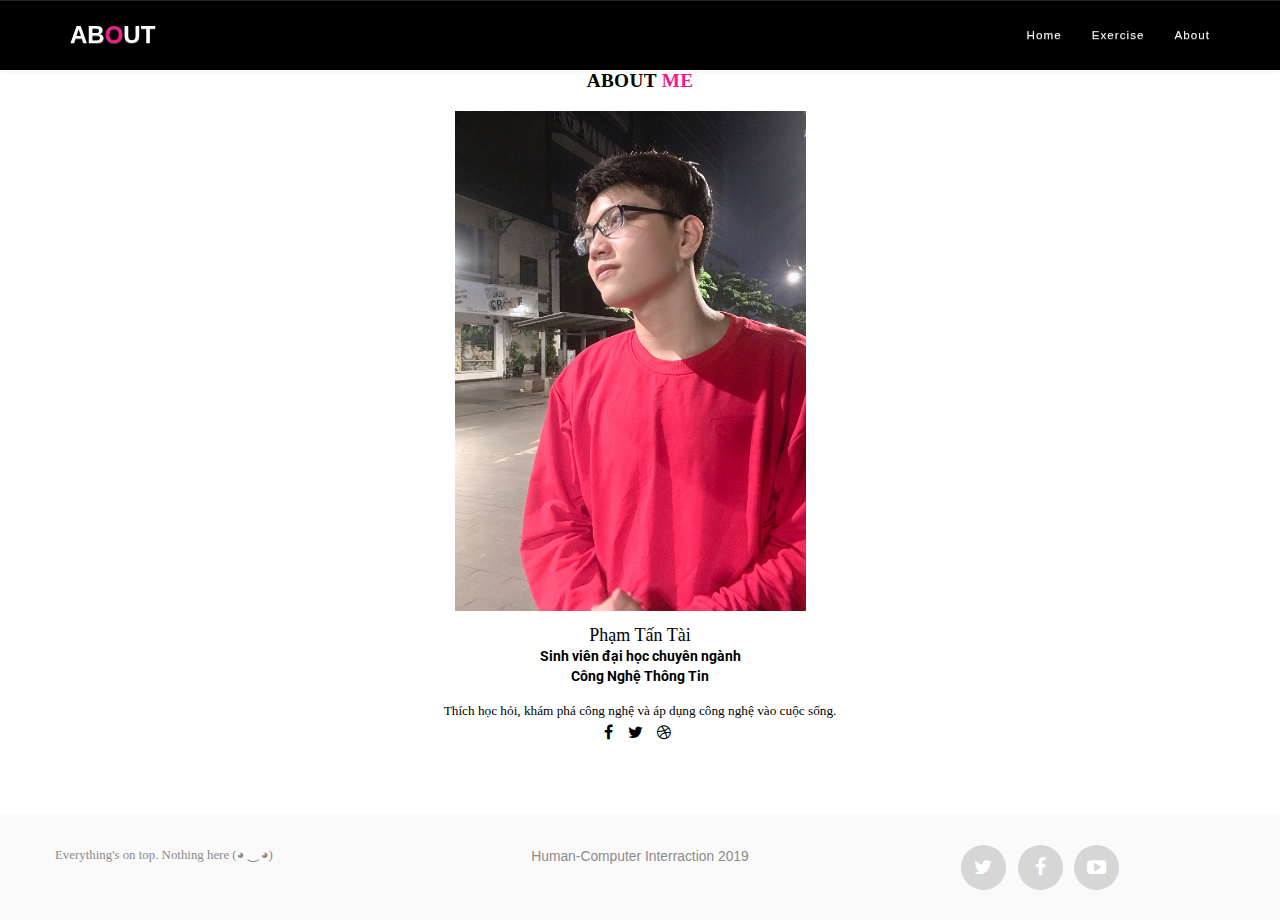
==== about.html @ 7bf8ad78 "Add files via upload" ====
<!DOCTYPE html>
<html>
<head>
	<meta charset="utf-8">
	<meta name="viewport" content="width=devidev-width, initial-scale=1.0, maximum-scale=1.0, user-scalable=no">
	<meta http-equiv="X-UA-Compatible" content="IE=edge">
	<title>Phạm Tấn Tài</title>
	<link rel="stylesheet" type="text/css" href="library/font-awesome-4.3.0/css/font-awesome.min.css">
	<link rel="shortcut icon" type="image/x-icon" href="images/icon.png">
	<link rel="stylesheet" type="text/css" href="css/animate.css">
	<link rel="stylesheet" type="text/css" href="css/owl.carousel.css">
    <link rel="stylesheet" type="text/css" href="css/owl.theme.css">
	<link rel="stylesheet" type="text/css" href="css/magnific-popup.css">
	<link rel="stylesheet" type="text/css" href="library/bootstrap/css/bootstrap-theme.min.css">
	<link rel="stylesheet" type="text/css" href="library/bootstrap/css/bootstrap.css">
	<link rel="stylesheet" type="text/css" href="css/style.css">
    <link rel="stylesheet" type="text/css" href="css/responsive.css">
	<link rel="stylesheet" type="text/css" href="css/color/rose.css">
</head>
<body >
</div>
<div class="wrapper">
    <nav  class=" nim-menu navbar navbar-default navbar-fixed-top">
      <div class="container">
        <div class="navbar-header">
          <button type="button" class="navbar-toggle collapsed" data-toggle="collapse" data-target="#bs-example-navbar-collapse-1">
            <span class="sr-only"></span>
            <span class="icon-bar"></span>
            <span class="icon-bar"></span>
            <span class="icon-bar"></span>
          </button>
            <a class="navbar-brand" href="index.html">AB<span class="themecolor">O</span>UT</a>
        </div>
        <div class="collapse navbar-collapse" id="bs-example-navbar-collapse-1">
          <ul class="nav navbar-nav navbar-right">
            <li><a href="index.html" class="page-scroll">Home</a></li>
            <li><a href="exercise.html" class="page-scroll">Exercise</a></li>
            <li><a href="about.html" class="page-scroll">About</a></li>
          </ul>
        </div>
      </div>
    </nav>
  <section class="our-team white-background black" id="three">
      <div class="container">
       <div class="row text-center">
          <div class="col-md-12">
              <h3 class="title">ABOUT <span class="themecolor">ME</span></h3>
              <img src="images/team_4.JPG" style="width: 30%;height: 500px;margin-left: 400px;" class="img-responsive">
              <h4 style="width: 100%">Phạm Tấn Tài</h4>
              <h5 style="width: 100%">Sinh viên đại học chuyên ngành <br>Công Nghệ Thông Tin</h5>
              <p style="width: 100%">Thích học hỏi, khám phá công nghệ và áp dụng công nghệ vào cuộc sống. </p>
              <ul class="list-inline top20">
                  <li><a href="https://www.facebook.com/profile.php?id=100021892298104"><i class="fa fa-facebook"></i></a></li>
                  <li><a href="#"><i class="fa fa-twitter"></i></a></li>
                  <li><a href="#"><i class="fa fa-dribbble"></i></a></li>
              </ul>
          </div>
        </div>
      </div>
  </section>
<footer class="site-footer section-spacing text-center " id="eight">
  <div class="container">
    <div class="row">
      <div class="col-md-4">
        <p class="footer-links"><a href="#">Everything's on top. Nothing here (◕ ‿ ◕)</a></p>
      </div>
      <div class="col-md-4"> <small>Human-Computer Interraction 2019</small></div>
      <div class="col-md-4"> 
        <ul class="social">
          <li><a href="https://www.facebook.com/profile.php?id=100021892298104" target="_blank"><i class="fa fa-twitter "></i></a></li>
          <li><a href="https://www.facebook.com/profile.php?id=100021892298104" target="_blank"><i class="fa fa-facebook"></i></a></li>
          <li><a href="https://www.facebook.com/profile.php?id=100021892298104" target="_blank"><i class="fa fa-youtube-play"></i></a></li>
        </ul>
      </div>
    </div>
  </div>
</footer>
</div>
	<script src="library/modernizr.custom.97074.js"></script>
	<script src="library/jquery-1.11.3.min.js"></script>
        <script src="library/bootstrap/js/bootstrap.js"></script>
	<script type="text/javascript" src="js/jquery.easing.1.3.js"></script>	
        <script src="library/vegas/vegas.min.js"></script>
	<script src="js/plugins.js"></script>
         <script src="js/typed.js"></script>
         <script src="js/fappear.js"></script>
       <script src="js/jquery.countTo.js"></script>
        <script src="js/owl.carousel.js"></script>
         <script src="js/jquery.magnific-popup.min.js" type="text/javascript"></script>
        <script type="text/javascript" src="js/SmoothScroll.js"></script>
	<script src="js/common.js"></script>
</body>
</html>
---- css/style.css ----
@import url('http://fonts.googleapis.com/css?family=Roboto:400,900italic,900,700italic,700,500italic,500,400italic,300italic,300,100italic,100');
@import url('http://fonts.googleapis.com/css?family=Open+Sans:300italic,400italic,600italic,700italic,800italic,400,300,600,700,800');

*{
	padding: 0;
	margin: 0; 
	vertical-align: baseline; 
}

html
{
    -webkit-font-smoothing:antialiased;
}

body,div,dl,dt,dd,ul,ol,li,h1,h2,h3,h4,h5,h6,pre,form,fieldset,p,blockquote,hr,th,td {
	margin:0; 
	padding:0;
}

body {
	color: #fff;
	font: normal 16px "Roboto", "Helvetica Neue", Helvetica, Arial, sans-serif;
	font-weight: 300;
	background-color: #000;
	overflow-x: hidden;
	line-height: 1.5;
        font-family: 'Lato', sans-serif;
	text-rendering: optimizeLegibility !important;
	-webkit-font-smoothing: antialiased !important;
}
h1 strong{
	font-weight: 900;
}
h2{
	;
	line-height: 20px;
	margin:  0;
}
h3{
font-size: 1.2em;
font-weight: 900;
}

h5{
	
	font-weight: 700;
	line-height: 20px;
}
p{
font-family: 'Open Sans', sans-serif;
font-size:0.93em;
}


a{ 
  text-decoration: none !important;
  transition:all 0.3s linear;
  -webkit-transition:all 0.3s linear;
  -moz-transition:all 0.3s linear;
  -ms-transition:all 0.3s linear;
   -o-transition:all 0.3s linear;
  
}
ul
{
    list-style: none;
    margin:0;
    padding:0;
}
.text-capitalize
{
    text-transform: uppercase;
}

p.intro{
	font-size:0.9em;
	margin: 14px 0;
	line-height: 24px;
	font-family: 'Open Sans', sans-serif;
}
.relative
{
    position:relative;
}
.wrapper
{
    width:100%;
    height:100%;
    position:relative;
    
}

.rightText
{
text-align:justify;
}
.leftText
{
  text-align:left;
}
.RightText
{
   text-align:right;
}
.top10
{
    margin-top:1.2em;
}
.top20
{
  margin-top:1.3em;
}
.top30
{
  margin-top:2em;
}
.top40
{
    margin-top:2.2em;
}

.margin-top {
	margin-top: 30px;
}
.margin-bottom {
	margin-bottom: 30px;
}

.a-slog {
	font-size:0.93em;
	max-width: 450px;
	margin:0 auto;
        padding-top:10px;
}

.gap
{
    width:100%;
    height:2em;
}
.title {
	font-weight: 700;
	letter-spacing: 0.02em;
	text-transform: uppercase;
	font-family: 'Roboto Slab', serif;
	margin-bottom: 20px;
}
.scroll-block {
  height: 100%;
  overflow-x: hidden;
  overflow-y: auto;
  -webkit-overflow-scrolling: touch;
}
h1, h2, h3, h4, h5, h6,
.h1, .h2, .h3, .h4, .h5, .h6{
	font-family: 'Roboto', sans-serif;
	margin: 0;
}

.btn {
    font-size: 14px;
    font-family: 'Source Sans Pro', sans-serif;
    text-transform: uppercase;
    border-radius: 0;
}
.btn:focus,.btn:active {
    outline: none;
    color: #ffffff;
}
.btn-custom{
	border-radius: 3px;
	padding: 0.8em 1.8em;
	color: #fff;
	font-weight: 700;
	-webkit-transition: all .5s ease-out;
	-moz-transition: all .5s ease-out;
	transition: all .5s ease-out;
	text-transform: uppercase;
}
.btn-custom:hover,.btn-custom:focus{
    color: #fff;
}
.btn-custom-outline {
	border-radius: 3px;
	padding: 0.8em 1.8em;
	color: #fff;
	font-weight: 700;
	-webkit-transition: all .5s ease-out;
	transition: all .5s ease-out;
	text-transform: uppercase;
	background-color: transparent;
	border-color: #ffffff;
}
.btn-custom-outline:hover,.btn-custom-outline:focus{
	color: #ffffff;
	background-color: rgba(255,255,255,.5);
}
.btn-bar a{
	margin-right: 10px;
}
div.preloader {
    position: fixed;
    left: 0;
    top: 0;
    z-index: 9999;
    width: 100%;
    height: 100%;
    overflow: visible;
    background-color: #f7f7f7;
}
@-webkit-keyframes loader {
    0%, 10%, 100% {
        width: 80px;
        height: 80px;
    }
    65% {
        width: 150px;
        height: 150px;
    }
}
@keyframes loader {
    0%, 10%, 100% {
        width: 80px;
        height: 80px;
    }
    65% {
        width: 150px;
        height: 150px;
    }
}
.loader {
    position: absolute;
    top: 50%;
    left: 50%;
    width: 80px;
    height: 80px;
    -webkit-transform: translate(-50%, -50%) rotate(45deg) translate3d(0, 0, 0);
    transform: translate(-50%, -50%) rotate(45deg) translate3d(0, 0, 0);
    -webkit-animation: loader 1.2s infinite ease-in-out;
    animation: loader 1.2s infinite ease-in-out;
    border-radius:50%;
    -webkit-border-radius:50%;
    -moz-border-radius:50%;
}

.loader span {
    position: absolute;
    display: block;
    width: 40px;
    height: 40px;
    left:50%;
    margin-left:-20px;
    top:50%;
    margin-top:20px;
    border-radius:50%;
    -webkit-animation: loaderBlock 1.2s infinite ease-in-out both;
    animation: loaderBlock 1.2s infinite ease-in-out both;
    background:#000;
}

.loader span:nth-child(1) {
    top: 0;
    left: 0;
}

.loader span:nth-child(2) {
    top: 0;
    right: 0;
    -webkit-animation: loaderBlockInverse 1.2s infinite ease-in-out both;
    animation: loaderBlockInverse 1.2s infinite ease-in-out both;
}

.loader span:nth-child(3) {
    bottom: 0;
    left: 0;
    -webkit-animation: loaderBlockInverse 1.2s infinite ease-in-out both;
    animation: loaderBlockInverse 1.2s infinite ease-in-out both;
}

.loader span:nth-child(4) {
    bottom: 0;
    right: 0;
}
.nim-menu{
	padding: 10px;
	transition: all 0.8s;
        background:#000;
        border-bottom:none;
        transition:all 0.4s ease-in;
        -webkit-transition:all 0.4s ease-in;
        -moz-transition:all 0.4s ease-in;
        -ms-transition:all 0.4s ease-in;
         
}
.nim-menu a.navbar-brand {
text-transform: uppercase;
font-size: 1.5em;
font-weight: 900;
color:#fff;
}



.nim-menu.navbar-default .navbar-nav > li > a {
	
	color: #fafafa;
	letter-spacing: 1px;
        font-size:.73em;
       //text-shadow:1px 0px rgba(0,0,0,0.5);
}

.navbar-default .navbar-nav > .active > a, 
.navbar-default .navbar-nav > .active > a:hover, 
.navbar-default .navbar-nav > .active > a:focus {
	
	background-color: transparent;
	font-weight: 700;
        
}

.navbar-toggle {
	border-radius:20%;
        transition:all 1s;
        
	}
.navbar-default .navbar-toggle:hover, 
.navbar-default .navbar-toggle:focus {
	box-shadow:2px 2px 3px 3px rgba(0,0,0,0.4);
        -webkit-box-shadow:2px 2px 3px 3px rgba(0,0,0,0.4);
        -moz-box-shadow:2px 2px 3px 3px rgba(0,0,0,0.4);
        -ms-box-shadow:2px 2px 3px 3px rgba(0,0,0,0.4);
	}
.navbar-default .navbar-toggle:hover>.icon-bar {
	background-color: #FFF;
	}
.main-heading
{
   background: url(../images/main.jpg) center center no-repeat;
	background-size:cover;
	background-attachment: fixed;
	color: #cfcfcf;
        margin-top:80px;
}
.overlay{
	background: -moz-linear-gradient(top,  rgba(0,0,0,0.8) 0%, rgba(0,0,0,0.73) 17%, rgba(0,0,0,0.66) 35%, rgba(0,0,0,0.55) 62%, rgba(0,0,0,0.4) 100%); /* FF3.6+ */
	background: -webkit-gradient(linear, left top, left bottom, color-stop(0%,rgba(0,0,0,0.8)), color-stop(17%,rgba(0,0,0,0.73)), color-stop(35%,rgba(0,0,0,0.66)), color-stop(62%,rgba(0,0,0,0.55)), color-stop(100%,rgba(0,0,0,0.4))); /* Chrome,Safari4+ */
	background: -webkit-linear-gradient(top,  rgba(0,0,0,0.8) 0%,rgba(0,0,0,0.73) 17%,rgba(0,0,0,0.66) 35%,rgba(0,0,0,0.55) 62%,rgba(0,0,0,0.4) 100%); /* Chrome10+,Safari5.1+ */
	background: -o-linear-gradient(top,  rgba(0,0,0,0.8) 0%,rgba(0,0,0,0.73) 17%,rgba(0,0,0,0.66) 35%,rgba(0,0,0,0.55) 62%,rgba(0,0,0,0.4) 100%); /* Opera 11.10+ */
	background: -ms-linear-gradient(top,  rgba(0,0,0,0.8) 0%,rgba(0,0,0,0.73) 17%,rgba(0,0,0,0.66) 35%,rgba(0,0,0,0.55) 62%,rgba(0,0,0,0.4) 100%); /* IE10+ */
	background: linear-gradient(to bottom,  rgba(0,0,0,0.8) 0%,rgba(0,0,0,0.73) 17%,rgba(0,0,0,0.66) 35%,rgba(0,0,0,0.55) 62%,rgba(0,0,0,0.4) 100%); /* W3C */
	filter: progid:DXImageTransform.Microsoft.gradient( startColorstr='#cc000000', endColorstr='#66000000',GradientType=0 ); /* IE6-9 */
	//background-attachment: fixed;
        height:auto;
        height:100%;
        position:relative;
}

.overlay > .container
{
    padding:170px 0px;    
}

.main-heading >.overlay
{
    height: 750px;
}
p.lead
{
   position:relative;
   top:5px;
   color:#e3e3e3;
   font-size:0.93em;
   
}

.main-heading-content {
	-webkit-transform: translateY(-50%);
	-ms-transform: translateY(-50%);
	transform: translateY(-50%);
	position: absolute;
	top: 30%;
	left: 0;
	right: 0;
}

.main-heading-title {
	font-weight: 900;
	color: #ffffff;
	text-transform: uppercase;
	font-size:3.5em;
	text-shadow: rgba(0,0,0,0.498039) 2px 2px 2px;
	letter-spacing: 0.02em;
	
}
.main-heading-title span {
	margin-left: 6px;
}
.main-heading-text {
	font-size: 16px;
	color: #ffffff;
	margin-bottom: 20px;
}
.main-cursor {
	opacity: 1;
	-webkit-animation: blink .6s infinite;
	-moz-animation: blink .6s infinite;
	-ms-animation: blink .6s infinite;
	-o-animation: blink .6s infinite;
	animation: blink .6s infinite;
}
.aboutus>.container
{
    padding:60px 0px;
  
}
 .about-box {
	overflow: hidden;
	clear: both;
	margin-bottom: 30px;
}
.about-box i {
	font-size: 36px;
}
.about-box .about-line {
	border-left: 1px solid #eee;
	border-right: 1px solid #eee;
}
.about-box h4
{
    padding-top:10px;
}
.about-box p{
	font-size:0.93em;
        padding-top:10px;
}
.recent-works>.container
{
    padding:70px 0;
}
.container #contain {
    width: 100%;
    height: auto;
    background: white;
}
.container #contain .tab {
    overflow: hidden;
    background: #0d0d0d;
}

.container #contain .tab button {
    background-color: white;
    float: left;
    border: none;
    outline: none;
    cursor: pointer;
    padding: 14px 16px;
    transition: 0.6s;
    font-size: 17px;
    color: black;
    font-weight: bold;
}

.container #contain .tab button:hover {
    background-color: #f8198d;
    color: black;
}

.container #contain .tab button.active {
    background-color: #f8198d;
    color: black;
}

.container #contain .tabcontent {
    display: none;
    padding: 6px 12px;
    border: 2px solid #626262;
    border-top: none;
    border-radius: 5px;
    height: 1100px;
    background: #fafafa;

}
.container #contain .tabcontent h2 , h4  , p {
    float: left;
    font-family: 'Roboto Slab', serif;
    color: #000000;
}
.container #contain .tabcontent p {
    font-size: 14px;
}
.work-desc{
    width: 100%;
    padding: 10px 20px;
    border-top: none;
    -webkit-border-bottom-right-radius: 5px;
	-webkit-border-bottom-left-radius: 5px;
	-moz-border-radius-bottomright: 5px;
	-moz-border-radius-bottomleft: 5px;
	border-bottom-right-radius: 5px;
	border-bottom-left-radius: 5px;
    position: relative;
}
.work-desc h3{
    margin: 0;
    padding: 0;
    font-size: 0.93em;
    font-weight: 700;
    text-transform: capitalize;
    font-family: 'Roboto Slab', serif;
    margin-bottom: 5px;
    
}

.work-desc h3 a
{
    color:#fff;
}
.work-desc span {
	margin-top: 10px;
        font-size:0.82em;
}
.our-team>.container
{
    padding:70px 0px;
}

.our-team h4  {
    font-family: 'Roboto Slab', serif;
   }

.our-team h4,.our-team h5
{
    padding-top:15px;
}
.our-team p{
	font-size:0.83em;
        padding-top:15px;
}
.list-inline a
{
    color:#000;
}
.subheading h4 {
	color: #ffffff;
	font-style: italic;
	font-family: 'Roboto Slab', serif;
}
.intermediate-container .heading h2 {
	font-size: 40px;
	line-height: 47px;
	text-transform: uppercase;
	margin-top: 30px;
	color: #ffffff;
	margin-bottom: 20px;
	font-weight: 700;
}
.services >.container
{
    padding:60px;
}
.nim-service i.fa {
	float: left;
	font-size:1.6em;
	width: 70px;
        height:70px;
        background:#000;
        border-radius:50%;
        color:#fff; 
        text-align: center;
        padding-top:25px;
        transition:all 200ms ease-in;
        -webkit-transition:all 200ms ease-in;
        -moz-transition:all 200ms ease-in;
        -ms-transition:all 200ms ease-in;
}
.nim-service .nim-service-detail {
	margin-left:90px;
}
.nim-service .nim-service-detail h4 {
font-family: 'Roboto Slab', serif;
}
.nim-service .nim-service-detail p {
	color: #9aa7af;
        margin-top:10px;
        font-size:0.83em;
        color:#202020;
}
.nim-service:hover>i.fa
{
    background:#fff;
    color:#000;
    box-shadow:2px 3px 5px 8px rgba(0,0,0,0.3);
    -webkit-box-shadow:2px 3px 5px 2px rgba(0,0,0,0.3);
    -moz-box-shadow:2px 3px 5px 2px rgba(0,0,0,0.3);
    -ms-box-shadow:2px 3px 5px 2px rgba(0,0,0,0.3);
}
.site-footer
{
    background:#fafafa;
    font-size:0.93em;
}
.site-footer >.container
{
    padding:30px 0px;
}

.site-footer small
{ 
    display: inline-block;
}

.footer-links,.site-footer small
{ 
    margin: 0 0 .75em;
}
.site-footer small,.footer-links a
{
  color: #8A8A8A;
  font-weight: 300;
  font-size:0.93em;
}
.footer-links a:hover
{ 
    color: #fa5454;
}

.footer-links a:first-child 
{
    padding-right: .4em;
}

.social li {
  display: inline-block;
  padding-right: .5em;
  text-align: center;
}

.social li:last-child { padding-right: 0; }

.social li a {
  display: block;
  width: 45px;
  height: 45px;
  line-height: 45px;
  color: #fff;
  border-radius: 50%;
  position: relative;
  transition: all .8s ease;
  font-size: 1.3em;
  background: #D6D6D6;
}

.social li a:hover {

  background:#000;
}
@-webkit-keyframes blink {
    0% { opacity: 1; }
    50% { opacity: 1; }
    50.01% { opacity: 0; }
    100% { opacity: 0; }
}
@-moz-keyframes blink {
    0% { opacity: 1; }
    50% { opacity: 1; }
    50.01% { opacity: 0; }
    100% { opacity: 0; }
}
@-ms-keyframes blink {
    0% { opacity: 1; }
    50% { opacity: 1; }
    50.01% { opacity: 0; }
    100% { opacity: 0; }
}
@-o-keyframes blink {
    0% { opacity: 1; }
    50% { opacity: 1; }
    50.01% { opacity: 0; }
    100% { opacity: 0; }
}
@keyframes blink {
    0% { opacity: 1; }
    50% { opacity: 1; }
    50.01% { opacity: 0; }
    100% { opacity: 0; }
}
---- css/responsive.css ----
/*
++++++++++++++++++++++++++++++++++++++++++++++++++++++
[ RESPONSIVE STYLESHEET ]
AUTHOR : VIJAYAN PP
PROJECT : Nim
VERSION : 1.1
++++++++++++++++++++++++++++++++++++++++++++++++++++++
*/


/*......................................................
	DESKTOP LAYOUT
........................................................*/
@media only screen and (max-width: 900px){
    .ramsh-menu ul li:last-child::after{
        display:none;
    }
    
}


/*......................................................
	MOBILE LAYOUT
........................................................*/
---- css/color/rose.css ----
/*
++++++++++++++++++++++++++++++++++++++++++++++++++++++
AUTHOR : Vijayan PP
PROJECT :Nim
VERSION : 1.1
++++++++++++++++++++++++++++++++++++++++++++++++++++++
*/

.themecolor
{
    color:#f8198d;/*Defines the theme color*/
}

.theme_background_color,#downloadbt:hover
{
    background-color:#f8198d; /*Defines the theme bakcground color*/
}

.borderColor
{
    border-color:#000;/*Defines the color of the border*/
}
.nim-menu.navbar-default .navbar-nav > li > a:hover
 {
color:#f8198d;
}
.social li a:hover
{
    color:#f8198d;
}
.sub-footer
{
    border-top-color:#f8198d;
}

.work-desc
{
    background:#f8198d;
}
.work-desc h3
{
    color:#fff;
}


.black
{
    color:#000;
}

.white
{
    color:#fff;
}
.black-background
{
    background-color:#000;
}

.white-background
{
    background-color:#fff;
}

.grey
{
    color:#676565;
}
.grey_background_color
{
    background-color:#676565;
}

.sectionTitle hr
{
  border-color:#f8198d; 
}

.sectionTitle .line{
    border-color:#fff;
}

.sectionTitle .line hr
{
    border-color:#dbdbdb;
}

ol.type li a:hover{ color:#f8198d;}

.ramsh-menu.navbar-default .navbar-nav > li > a:hover,a.fa.fa-angle-down:hover,.navbar-default .navbar-nav > .active > a,.navbar-default .navbar-nav > .active > a:hover, 
.navbar-default .navbar-nav > .active > a:focus
{
    color:#f8198d;
}

.navbar-toggle
{
 
 color:#f8198d;
}

.owl-theme .owl-controls .owl-page.active span, 
.owl-theme .owl-controls.clickable .owl-page:hover span,#contactbtn:hover {
	
	background:#f8198d;
}
.owl-theme .owl-controls .owl-page.active span{
	background:#f8198d;
}
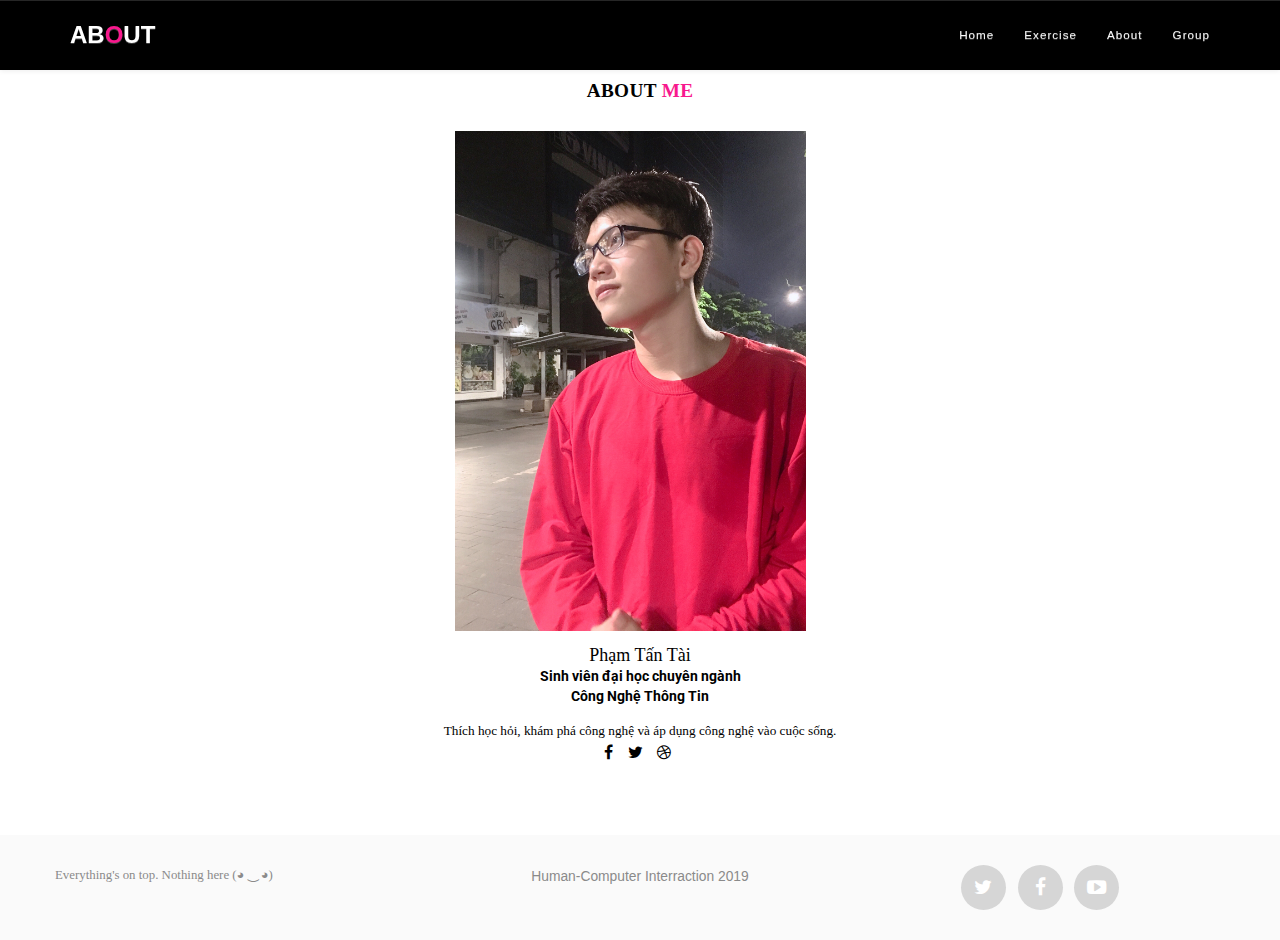
==== commit 535a0765: "Add files via upload" ====
--- a/about.html
+++ b/about.html
@@ -36,6 +36,9 @@
             <li><a href="index.html" class="page-scroll">Home</a></li>
             <li><a href="exercise.html" class="page-scroll">Exercise</a></li>
             <li><a href="about.html" class="page-scroll">About</a></li>
+              <li><a href="https://hci2019group05.github.io/" class="page-scroll">Group</a></li>
+
+
           </ul>
         </div>
       </div>
@@ -44,7 +47,7 @@
       <div class="container">
        <div class="row text-center">
           <div class="col-md-12">
-              <h3 class="title">ABOUT <span class="themecolor">ME</span></h3>
+              <h3 class="title" style="padding: 10px">ABOUT <span class="themecolor">ME</span></h3>
               <img src="images/team_4.JPG" style="width: 30%;height: 500px;margin-left: 400px;" class="img-responsive">
               <h4 style="width: 100%">Phạm Tấn Tài</h4>
               <h5 style="width: 100%">Sinh viên đại học chuyên ngành <br>Công Nghệ Thông Tin</h5>
